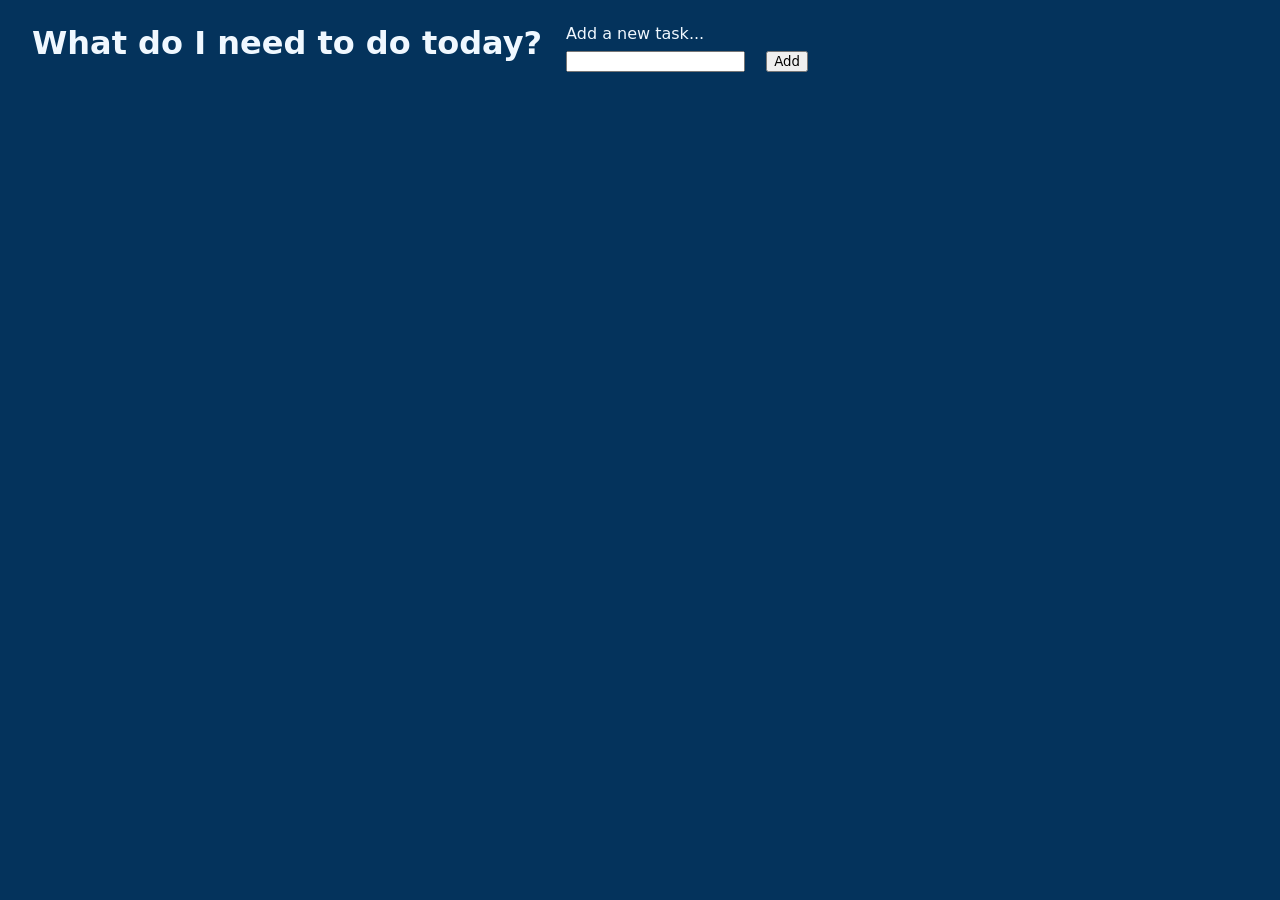
==== src/index2.html @ e5a1e7cd "making state" ====
<!DOCTYPE html>
<html lang="en">
  <head>
    <meta charset="UTF-8" />
    <meta name="viewport" content="width=device-width, initial-scale=1.0" />
    <title>Vanilla JS Todo App</title>
    <link rel="stylesheet" type="text/css" href="./style/todo.css" />
    <script defer src="./js/todo2.js"></script>
  </head>

  <body>
    <div class="todo">
        <h1 class="todo-header">What do I need to do today?</h1><br>
        <form class="form">
          <label for="task-input">Add a new task...</label><br>
          <input
            class="task-input"
            id="task-input"
            type="text"
            required
          />
          <input
            class="submit"
            type="submit"
            value="Add"
          />
        </form>
      <div class="todo-list">
        <!-- dynamically rendered list items go here -->
      </div>
    </div>
  </body>
</html>
---- src/style/todo.css ----
* {
  box-sizing: border-box;
  margin: 8px;
  font-family: CerebriSans-Regular,-apple-system,system-ui,Roboto,sans-serif;
}

body{
  background-color: rgb(4, 51, 92);
  height: 90vh;
  color:aliceblue;
}

main{
  display: flex;
  flex-direction: column;
}

.input-form {
  order: 2;
  margin-top: auto;
  margin-bottom: 5px;
  width:100%;
  display: flex;
  flex-flow: row wrap;
  justify-content: space-between;
}

.input-form__input{
  width: 100%;
  border-radius: 10px;
  color:rgb(255, 255, 255);
  padding: 10px 10px;
  font-size: 16px;
  margin-bottom: 0px;
  border: none;
  border-bottom: 3px solid rgb(194, 251, 215);;
  outline: none;
  background-color: transparent;
}

.button{
  background-color: rgb(194, 251, 215);
  border-radius: 100px;
  box-shadow: rgba(44, 187, 99, .2) 0 -25px 18px -14px inset,rgba(44, 187, 99, .15) 0 1px 2px,rgba(44, 187, 99, .15) 0 2px 4px,rgba(44, 187, 99, .15) 0 4px 8px,rgba(44, 187, 99, .15) 0 8px 16px,rgba(44, 187, 99, .15) 0 16px 32px;
  color: green;
  cursor: pointer;
  display: inline-block;
  padding: 7px 20px;
  text-align: center;
  transition: all 250ms;
  font-size: 14px;
}

.button:active {
  box-shadow: rgba(43, 85, 59, 0.9) 0 -25px 18px -14px;
  transform: scale(1.05) rotate(20deg);
}

.todo{
  order: 1;
  padding: 0;
  display: flex;
  flex-direction: column;
  list-style: none;
}

.todo:empty::after{
  content: "Type above the green line to start a todo list";
}

.todo__item {
  order: 1;
  width: 100%;
  background-color: rgb(173, 247, 200);
  color:rgb(4, 51, 92);
  border-radius: 10px;
  box-shadow: rgba(181, 238, 203, 0.7) 0 2px 8px 4px;
  padding: 10px 5px;
  border: 20px;
  margin: 6px;
  text-align:justify;
  font-size: 16px;
}

.todo__item:active {
  box-shadow: rgba(43, 85, 59, 0.9) 0 -25px 18px -14px;
  transform: scale(1.01);
}

.todo__item--completed {
  order: 2;
  width: 90%;
  border-radius: 10px;
  background-color: rgb(154, 154, 154);
  box-shadow: rgba(0, 0, 0, 0.7) 0 3px 2px 1px;
  color:rgb(47, 47, 47);
  text-decoration: line-through;
}

.todo__item .button--delete {
  display: none;
}

.todo__item--completed .button--delete{
  display: all;  
}

.button--delete {
  background-color: rgb(234, 34, 34);
  font-size: 10px;
  color: white;
  box-shadow: none;
  padding: 5px 20px;
  margin: 5px 20px;
}

@media (hover: hover){
  .button:hover {
    box-shadow: rgba(255, 255, 255, 0.35) 0 -25px 18px -14px inset,rgba(255, 255, 255, 0.25) 0 1px 2px,rgba(44,187,99,.25) 0 2px 4px,rgba(44,187,99,.25) 0 4px 8px,rgba(44,187,99,.25) 0 8px 16px,rgba(44,187,99,.25) 0 16px 32px;
    transform: scale(1.05) rotate(2deg);
  }

  .input-form__input:hover{
    box-shadow:  rgb(0, 255, 98, 0.25) 0px 5px 6px,rgb(255, 255, 255, 0.2) 0px 6px 2px;
  }

  .todo__item:hover{
    background-color: rgb(120, 251, 168);
    transform: scale(1.05);
  }
  
  .todo__item:hover::after{
    font-size: small;
    color: rgb(40, 83, 93);
    content: "Click to mark as done";
  }

  .todo__item--completed:hover::after{
    content:none;
  }

  .todo__item--completed:hover{
    background-color: rgb(120, 251, 168, 0.7);
    transform: scale(1.02);

  }
  
  .button--delete:hover {
    box-shadow: rgba(255, 255, 255, 0.35) 0 -25px 18px -14px inset,rgba(255, 255, 255, 0.25) 0 1px 2px,rgba(187, 44, 44, 0.25) 0 2px 4px,rgba(187, 44, 44, 0.25) 0 4px 8px,rgba(239, 20, 20, 0.25) 0 8px 16px,rgba(243, 13, 13, 0.25) 0 16px 32px;
    transform: scale(0.95);
  }
}

@media screen and (min-width: 768px) {
  .input-form {
    order:1;
    margin-top: 5px;
    max-width: 500px;
  }

  .todo__item {
    max-width: 300px;
    height: fit-content;
  }

  .todo__item--completed {
    max-width: 250px;
  }

  .todo {
    order:2;
    flex-flow: row wrap;
  }
}
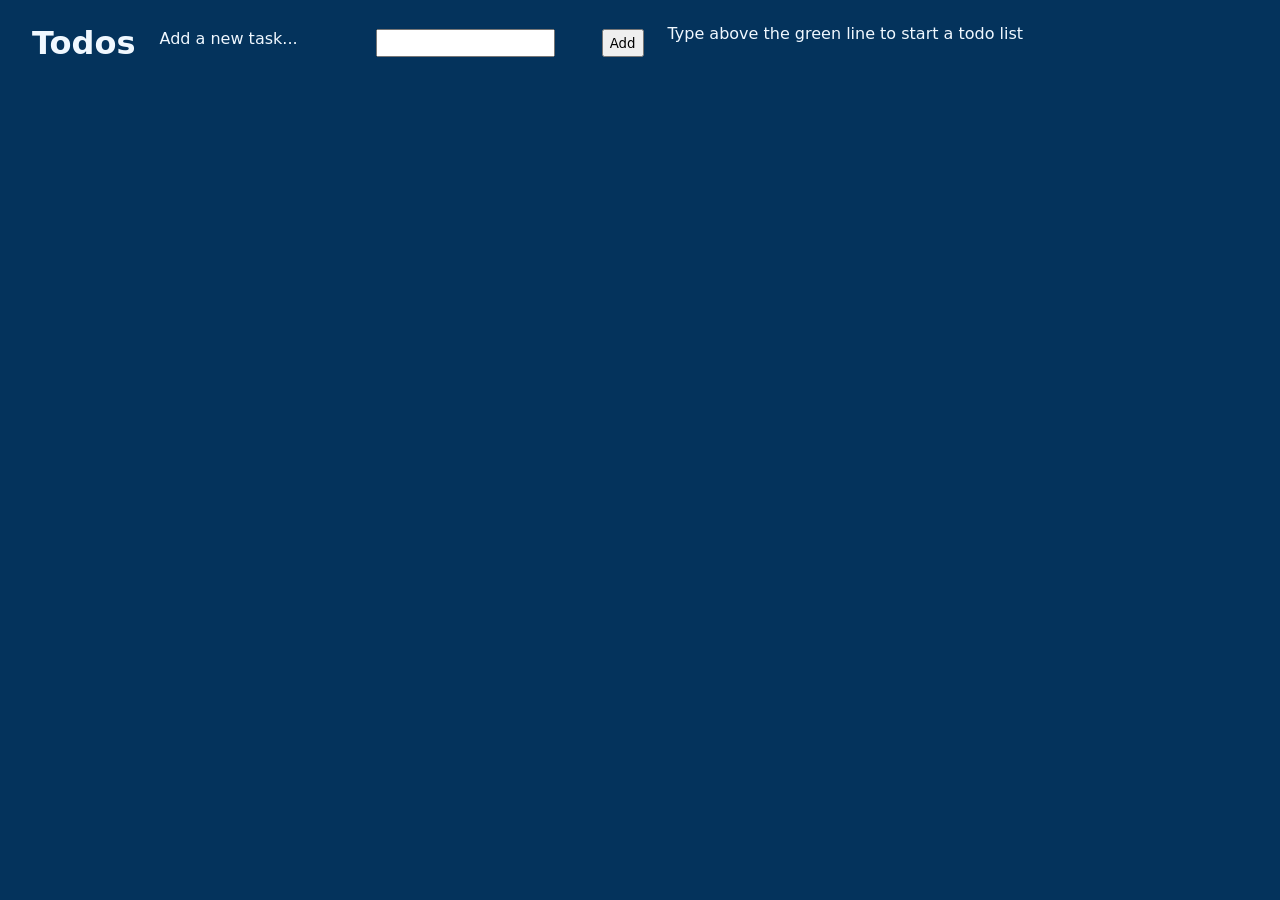
==== commit 77a73bff: "adding state" ====
--- a/src/index2.html
+++ b/src/index2.html
@@ -5,16 +5,17 @@
     <meta name="viewport" content="width=device-width, initial-scale=1.0" />
     <title>Vanilla JS Todo App</title>
     <link rel="stylesheet" type="text/css" href="./style/todo.css" />
-    <script defer src="./js/todo2.js"></script>
+    <script defer src="./js/todo3.js"></script>
   </head>
 
   <body>
     <div class="todo">
-        <h1 class="todo-header">What do I need to do today?</h1><br>
-        <form class="form">
+        <h1 class="app-title">Todos</h1><br>
+        <form class="input-form" >
           <label for="task-input">Add a new task...</label><br>
           <input
             class="task-input"
+            data-testid="txtTodoItemTitle"
             id="task-input"
             type="text"
             required
@@ -25,9 +26,7 @@
             value="Add"
           />
         </form>
-      <div class="todo-list">
-        <!-- dynamically rendered list items go here -->
-      </div>
+      <ul class="todo" data-testid="todoList"></ul>
     </div>
   </body>
 </html>
